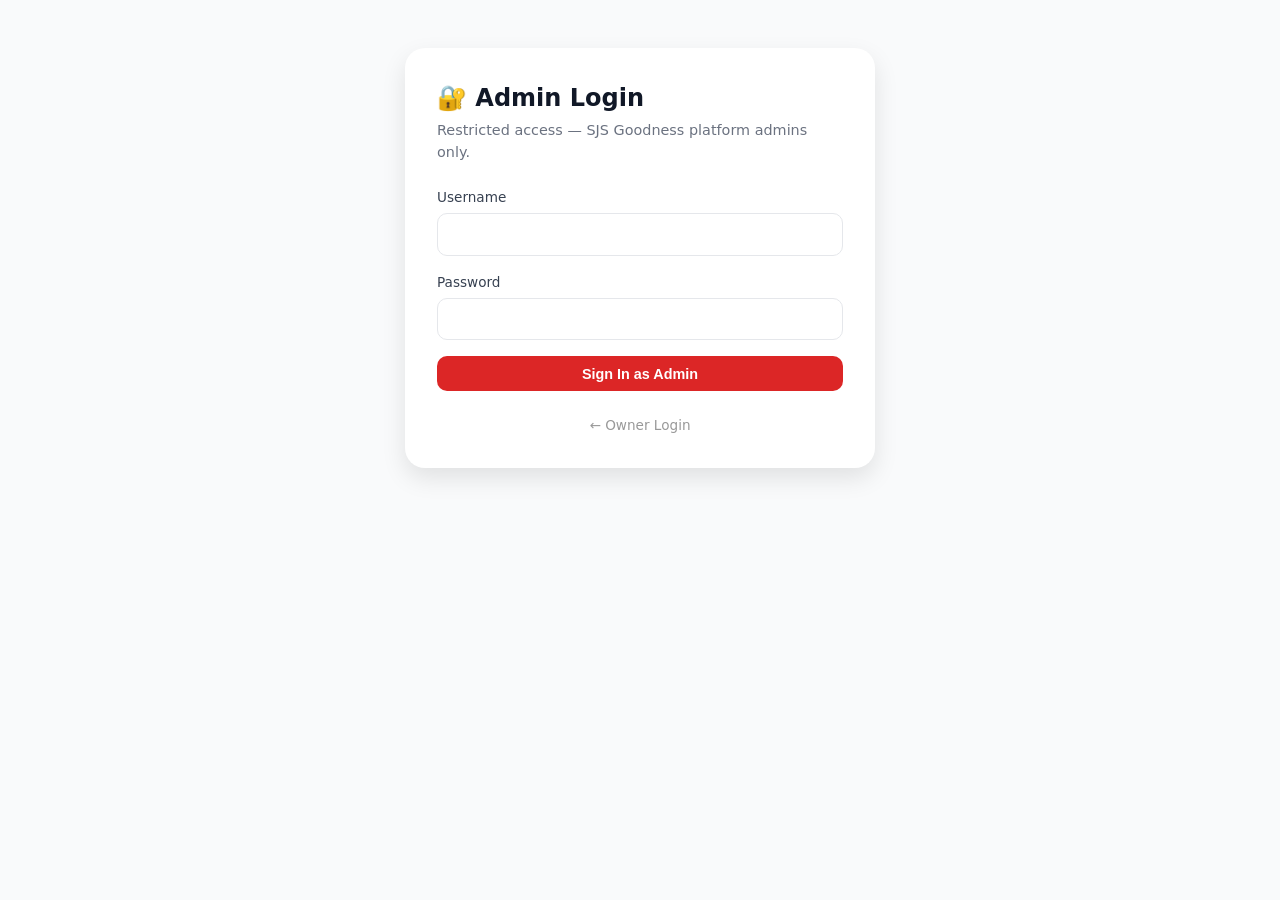
==== admin-login.html @ bc36f8d4 "Create admin-login.html" ====
<!DOCTYPE html>
<html lang="en">
<head>
<meta charset="UTF-8">
<meta name="viewport" content="width=device-width, initial-scale=1.0">
<title>Admin Login — SJS Goodness</title>
<link rel="stylesheet" href="css/style.css">
</head>
<body>
<div class="form-container">
  <h1 class="form-title">🔐 Admin Login</h1>
  <p class="form-subtitle">Restricted access — SJS Goodness platform admins only.</p>
  <div id="error" class="form-error" style="display:none;"></div>
  <form id="admin-form">
    <div class="form-group"><label>Username</label><input id="username" class="form-input" required></div>
    <div class="form-group"><label>Password</label><input type="password" id="password" class="form-input" required></div>
    <button class="btn btn-danger btn-block">Sign In as Admin</button>
  </form>
  <p class="form-footer"><a href="login.html" style="color:#999;">← Owner Login</a></p>
</div>
<script src="js/utils.js"></script>
<script src="js/db.js"></script>
<script src="js/auth.js"></script>
<script>
document.getElementById('admin-form').addEventListener('submit', e => {
  e.preventDefault();
  const u = document.getElementById('username').value.trim();
  const p = document.getElementById('password').value;
  if (Auth.adminLogin(u, p)) window.location.href = 'admin.html';
  else {
    const err = document.getElementById('error');
    err.textContent = 'Invalid admin credentials.';
    err.style.display = 'block';
  }
});
</script>
</body>
</html>
---- css/style.css ----
/* ============================================
   SJS GOODNESS — RESTYLED (Swiggy / Zepto vibe)
   ============================================ */

* { margin: 0; padding: 0; box-sizing: border-box; }

:root {
  --orange: #fc8019;      /* Swiggy orange */
  --orange-dark: #e56a0a;
  --pink: #ec4899;
  --blue: #2563eb;
  --green: #16a34a;
  --green-light: #f0fdf4;
  --red: #dc2626;
  --yellow: #facc15;
  --gray-50: #f9fafb;
  --gray-100: #f3f4f6;
  --gray-200: #e5e7eb;
  --gray-300: #d1d5db;
  --gray-500: #6b7280;
  --gray-700: #374151;
  --gray-900: #111827;
  --radius: 12px;
  --shadow-sm: 0 1px 3px rgba(0,0,0,0.06);
  --shadow-md: 0 4px 12px rgba(0,0,0,0.08);
  --shadow-lg: 0 10px 25px rgba(0,0,0,0.1);
}

body {
  font-family: system-ui, -apple-system, "Segoe UI", sans-serif;
  background: var(--gray-50);
  color: var(--gray-900);
  line-height: 1.5;
  -webkit-font-smoothing: antialiased;
}

.container { max-width: 1200px; margin: 0 auto; padding: 0 1rem; }

/* ============ HEADER ============ */
.site-header {
  background: white;
  border-bottom: 1px solid var(--gray-200);
  position: sticky; top: 0; z-index: 40;
  box-shadow: var(--shadow-sm);
}
.header-inner { display: flex; justify-content: space-between; align-items: center; padding: 0.85rem 1rem; }
.brand { display: flex; gap: 0.75rem; align-items: center; text-decoration: none; color: inherit; }
.brand-logo {
  width: 40px; height: 40px; border-radius: 10px;
  background: linear-gradient(135deg, var(--orange), #ff9d4d);
  color: white; font-weight: 700; display: flex; align-items: center; justify-content: center;
  font-size: 1.25rem;
  box-shadow: 0 2px 8px rgba(252,128,25,0.3);
}
.brand-name { font-weight: 700; font-size: 1rem; }
.brand-sub { font-size: 0.7rem; color: var(--gray-500); }
.nav { display: flex; gap: 1rem; align-items: center; }
.nav a { text-decoration: none; color: var(--gray-700); font-size: 0.9rem; font-weight: 500; }
.nav a.active { color: var(--orange); }

/* ============ BUTTONS ============ */
.btn {
  display: inline-flex; align-items: center; justify-content: center; gap: 0.4rem;
  padding: 0.6rem 1.1rem; border-radius: 10px; border: none;
  font-weight: 600; cursor: pointer; text-decoration: none;
  font-size: 0.9rem; transition: all 0.15s;
  white-space: nowrap;
}
.btn-primary { background: var(--orange); color: white; }
.btn-primary:hover { background: var(--orange-dark); transform: translateY(-1px); }
.btn-success { background: var(--green); color: white; }
.btn-success:hover { background: #15803d; }
.btn-danger { background: var(--red); color: white; }
.btn-danger:hover { background: #b91c1c; }
.btn-ghost { background: var(--gray-100); color: var(--gray-700); }
.btn-ghost:hover { background: var(--gray-200); }
.btn-sm { padding: 0.4rem 0.75rem; font-size: 0.8rem; border-radius: 8px; }
.btn-block { width: 100%; }
.btn-lg { padding: 0.85rem 1.5rem; font-size: 1rem; }

/* ============ HERO (Marketplace) ============ */
.hero {
  background: linear-gradient(135deg, #fff7ed 0%, #ffe4e6 100%);
  padding: 3rem 0 2.5rem;
  text-align: center;
}
.hero h1 { font-size: 2.25rem; margin-bottom: 0.5rem; font-weight: 800; letter-spacing: -0.02em; }
.hero p { color: var(--gray-500); margin-bottom: 1.5rem; font-size: 1rem; }
.search-bar-wrap { position: relative; max-width: 540px; margin: 0 auto; }
.search-input {
  width: 100%; padding: 1rem 1.25rem; border: 2px solid transparent;
  border-radius: 14px; font-size: 1rem; outline: none;
  background: white;
  box-shadow: var(--shadow-md);
  transition: all 0.2s;
}
.search-input:focus { border-color: var(--orange); box-shadow: 0 0 0 4px rgba(252,128,25,0.15); }

/* ============ SHOP CARDS (Marketplace) ============ */
.shops-grid {
  display: grid;
  grid-template-columns: repeat(auto-fill, minmax(280px, 1fr));
  gap: 1.25rem;
}
.shop-card {
  background: white; border-radius: 16px;
  overflow: hidden; text-decoration: none; color: inherit;
  transition: all 0.2s;
  box-shadow: var(--shadow-sm);
  border: 1px solid var(--gray-100);
}
.shop-card:hover { box-shadow: var(--shadow-lg); transform: translateY(-3px); }
.shop-card-banner {
  height: 130px;
  background: linear-gradient(135deg, #fed7aa, #fecaca);
  display: flex; align-items: center; justify-content: center;
  position: relative;
}
.shop-card-avatar {
  width: 76px; height: 76px; border-radius: 50%; background: white;
  border: 4px solid white;
  box-shadow: 0 4px 12px rgba(0,0,0,0.12);
  object-fit: cover;
  display: flex; align-items: center; justify-content: center;
  font-size: 1.75rem; font-weight: 700; color: var(--orange);
}
.shop-card-body { padding: 1.15rem; }
.shop-card-body h3 { font-size: 1.05rem; margin-bottom: 0.2rem; font-weight: 700; }
.shop-card-body .meta { font-size: 0.72rem; color: var(--gray-500); margin-bottom: 0.5rem; text-transform: uppercase; letter-spacing: 0.03em; font-weight: 600; }
.shop-card-body .desc { font-size: 0.85rem; color: var(--gray-700); margin-bottom: 0.75rem; line-height: 1.4; }
.shop-card-body .products-count { font-size: 0.8rem; color: var(--orange); font-weight: 600; }

/* ============ EMPTY STATE ============ */
.empty-state { background: white; border-radius: 12px; padding: 3rem; text-align: center; color: var(--gray-500); }

/* ============ FORMS ============ */
.form-container {
  max-width: 470px; margin: 3rem auto; padding: 2rem;
  background: white; border-radius: 20px; box-shadow: var(--shadow-lg);
}
.form-title { font-size: 1.5rem; margin-bottom: 0.25rem; font-weight: 700; }
.form-subtitle { color: var(--gray-500); margin-bottom: 1.5rem; font-size: 0.9rem; }
.form-group { margin-bottom: 1rem; }
.form-group label { display: block; font-size: 0.85rem; font-weight: 500; margin-bottom: 0.35rem; color: var(--gray-700); }
.form-input, select.form-input {
  width: 100%; padding: 0.7rem 0.9rem; border: 1.5px solid var(--gray-200);
  border-radius: 10px; font-size: 0.95rem; outline: none; transition: all 0.15s;
  background: white;
  font-family: inherit;
}
.form-input:focus { border-color: var(--orange); box-shadow: 0 0 0 3px rgba(252,128,25,0.12); }
.form-error { background: #fef2f2; color: var(--red); padding: 0.85rem; border-radius: 10px; font-size: 0.85rem; margin-bottom: 1rem; border-left: 3px solid var(--red); }
.form-info { background: #eff6ff; color: var(--blue); padding: 1rem; border-radius: 10px; font-size: 0.85rem; margin-top: 1.5rem; border-left: 3px solid var(--blue); }
.form-warning { background: #fffbeb; color: #78350f; padding: 1rem; border-radius: 10px; font-size: 0.85rem; margin-bottom: 1.25rem; border-left: 3px solid var(--yellow); }
.form-footer { text-align: center; margin-top: 1.5rem; font-size: 0.85rem; color: var(--gray-500); }
.form-footer a { color: var(--orange); text-decoration: none; font-weight: 500; }

/* ============ DASHBOARD LAYOUT ============ */
.dash-layout { display: flex; min-height: 100vh; }
.sidebar {
  width: 230px; background: white; border-right: 1px solid var(--gray-200);
  padding: 1rem; position: sticky; top: 0; height: 100vh;
  display: flex; flex-direction: column;
}
.sidebar-nav { display: flex; flex-direction: column; gap: 0.25rem; margin-top: 1.5rem; }
.sidebar-link {
  display: flex; align-items: center; gap: 0.75rem;
  padding: 0.65rem 0.75rem; border-radius: 10px;
  text-decoration: none; color: var(--gray-700); font-size: 0.9rem;
  border: none; background: none; text-align: left; cursor: pointer; width: 100%;
  font-family: inherit; font-weight: 500;
  transition: all 0.15s;
}
.sidebar-link:hover { background: var(--gray-50); color: var(--gray-900); }
.sidebar-link.active { background: #fff7ed; color: var(--orange); }
.sidebar-logout { color: var(--red); border-top: 1px solid var(--gray-200); margin-top: auto; padding-top: 0.75rem; }

.dash-main { flex: 1; min-width: 0; }
.dash-header {
  background: white; border-bottom: 1px solid var(--gray-200);
  padding: 1rem 1.5rem; display: flex; justify-content: space-between; align-items: center;
  position: sticky; top: 0; z-index: 30;
}
.dash-content { padding: 1.5rem; }

/* ============ NOTIFICATION BELL ============ */
.notif-wrap { position: relative; }
.notif-btn {
  width: 40px; height: 40px; border-radius: 50%; border: 1px solid var(--gray-200);
  background: white; cursor: pointer; display: flex; align-items: center; justify-content: center;
  position: relative;
  transition: all 0.15s;
}
.notif-btn:hover { background: var(--gray-50); }
.notif-dot {
  position: absolute; top: 6px; right: 6px;
  min-width: 18px; height: 18px; border-radius: 9px;
  background: var(--red); color: white;
  font-size: 0.65rem; font-weight: 700;
  display: flex; align-items: center; justify-content: center;
  padding: 0 5px;
  border: 2px solid white;
}
.notif-panel {
  position: absolute; top: 48px; right: 0;
  width: 340px; max-height: 420px; overflow-y: auto;
  background: white; border-radius: 14px;
  box-shadow: 0 20px 50px rgba(0,0,0,0.15);
  border: 1px solid var(--gray-200);
  z-index: 50;
}
.notif-header { padding: 1rem; border-bottom: 1px solid var(--gray-100); font-weight: 700; }
.notif-item { padding: 0.85rem 1rem; border-bottom: 1px solid var(--gray-100); cursor: pointer; }
.notif-item:hover { background: var(--gray-50); }
.notif-item.unread { background: #fff7ed; }
.notif-item-title { font-weight: 600; font-size: 0.9rem; margin-bottom: 0.2rem; }
.notif-item-msg { font-size: 0.82rem; color: var(--gray-700); margin-bottom: 0.2rem; }
.notif-item-time { font-size: 0.72rem; color: var(--gray-500); }
.notif-empty { padding: 2rem; text-align: center; color: var(--gray-500); font-size: 0.85rem; }

/* ============ METRIC CARDS ============ */
.metrics-grid { display: grid; grid-template-columns: repeat(auto-fit, minmax(200px, 1fr)); gap: 1rem; margin-bottom: 1.5rem; }
.metric {
  padding: 1.35rem; border-radius: 14px; color: white;
  box-shadow: var(--shadow-md);
}
.metric-label { font-size: 0.78rem; opacity: 0.95; font-weight: 500; text-transform: uppercase; letter-spacing: 0.03em; }
.metric-value { font-size: 1.85rem; font-weight: 800; margin-top: 0.3rem; letter-spacing: -0.02em; }
.metric-green { background: linear-gradient(135deg, #34d399, #10b981); }
.metric-blue { background: linear-gradient(135deg, #60a5fa, #3b82f6); }
.metric-purple { background: linear-gradient(135deg, #a78bfa, #8b5cf6); }
.metric-orange { background: linear-gradient(135deg, var(--orange), #fb923c); }
.metric-red { background: linear-gradient(135deg, #f87171, #dc2626); }

/* ============ STAT CARDS ============ */
.stats-grid { display: grid; grid-template-columns: repeat(auto-fit, minmax(180px, 1fr)); gap: 1rem; margin-bottom: 1.5rem; }
.stat-card { background: white; border: 1px solid var(--gray-200); padding: 1.25rem; border-radius: 12px; }
.stat-label { font-size: 0.78rem; color: var(--gray-500); text-transform: uppercase; letter-spacing: 0.03em; font-weight: 600; }
.stat-value { font-size: 1.6rem; font-weight: 800; margin-top: 0.25rem; letter-spacing: -0.02em; }

/* ============ TABLES ============ */
.table-card { background: white; border: 1px solid var(--gray-200); border-radius: 14px; overflow: hidden; }
.table-card-header { padding: 1.25rem 1.5rem; border-bottom: 1px solid var(--gray-200); display: flex; justify-content: space-between; align-items: center; }
.table-card-header h2 { font-size: 1rem; font-weight: 700; }
.data-table { width: 100%; border-collapse: collapse; font-size: 0.9rem; }
.data-table thead { background: var(--gray-50); }
.data-table th { text-align: left; padding: 0.75rem 1rem; font-size: 0.72rem; color: var(--gray-500); text-transform: uppercase; letter-spacing: 0.05em; font-weight: 700; }
.data-table td { padding: 0.9rem 1rem; border-top: 1px solid var(--gray-100); }
.data-table tr:hover td { background: var(--gray-50); }
.data-table .text-right { text-align: right; }

/* ============ BADGES ============ */
.badge { display: inline-block; padding: 0.25rem 0.65rem; border-radius: 999px; font-size: 0.72rem; font-weight: 600; text-transform: capitalize; white-space: nowrap; }
.badge-blue { background: #dbeafe; color: #1e40af; }
.badge-indigo { background: #e0e7ff; color: #3730a3; }
.badge-yellow { background: #fef3c7; color: #92400e; }
.badge-orange { background: #ffedd5; color: #9a3412; }
.badge-green { background: #d1fae5; color: #065f46; }
.badge-red { background: #fee2e2; color: #991b1b; }
.badge-gray { background: var(--gray-100); color: var(--gray-700); }

/* ============ MODAL ============ */
.modal-overlay {
  position: fixed; inset: 0; background: rgba(0,0,0,0.5);
  display: flex; align-items: center; justify-content: center;
  padding: 1rem; z-index: 100;
  animation: fadeIn 0.2s ease;
}
@keyframes fadeIn { from { opacity: 0 } to { opacity: 1 } }
.modal {
  background: white; border-radius: 18px; padding: 1.5rem;
  max-width: 520px; width: 100%; max-height: 90vh; overflow-y: auto;
  animation: popIn 0.2s ease;
}
@keyframes popIn { from { transform: scale(0.96); opacity: 0 } to { transform: scale(1); opacity: 1 } }
.modal-header { display: flex; justify-content: space-between; align-items: center; margin-bottom: 1.25rem; }
.modal-header h2 { font-size: 1.15rem; font-weight: 700; }
.modal-close { background: none; border: none; font-size: 1.75rem; color: var(--gray-500); cursor: pointer; line-height: 1; padding: 0; }
.modal-footer { display: flex; gap: 0.5rem; margin-top: 1.5rem; }
.modal-footer .btn { flex: 1; }

/* ============ ALERTS ============ */
.alert { padding: 1.25rem; border-radius: 12px; margin-top: 1.5rem; }
.alert-warning { background: #fffbeb; border: 1px solid #fde68a; color: #78350f; }
.alert-danger { background: #fef2f2; border: 1px solid #fecaca; color: #7f1d1d; }
.alert-info { background: #eff6ff; border: 1px solid #bfdbfe; color: #1e40af; }
.alert h3 { font-size: 0.95rem; margin-bottom: 0.5rem; }
.alert ul { list-style: none; font-size: 0.85rem; }
.alert li { padding: 0.15rem 0; }

/* ============ UTILITY ============ */
.text-muted { color: var(--gray-500); }
.text-sm { font-size: 0.85rem; }
.text-xs { font-size: 0.75rem; }
.text-right { text-align: right; }
.mt-1 { margin-top: 0.25rem; } .mt-2 { margin-top: 0.5rem; } .mt-3 { margin-top: 0.75rem; }
.mt-4 { margin-top: 1rem; } .mt-6 { margin-top: 1.5rem; } .mb-2 { margin-bottom: 0.5rem; }
.mb-4 { margin-bottom: 1rem; } .flex-between { display: flex; justify-content: space-between; align-items: center; }
.gap-2 { gap: 0.5rem; }

/* ============ PRODUCT CARDS (Customer) ============ */
.products-grid { display: grid; grid-template-columns: repeat(auto-fill, minmax(180px, 1fr)); gap: 1rem; }
.product-card {
  background: white; border-radius: 14px; overflow: hidden;
  border: 1px solid var(--gray-100);
  transition: all 0.15s;
  display: flex; flex-direction: column;
}
.product-card:hover { box-shadow: var(--shadow-md); transform: translateY(-2px); }
.product-img {
  width: 100%; height: 140px; object-fit: cover; background: var(--gray-100);
  display: block;
}
.product-img-fallback {
  width: 100%; height: 140px;
  background: linear-gradient(135deg, #fef3c7, #fde68a);
  display: flex; align-items: center; justify-content: center;
  font-size: 2.5rem;
}
.product-body { padding: 0.85rem; flex: 1; display: flex; flex-direction: column; }
.product-name { font-size: 0.9rem; font-weight: 600; margin-bottom: 0.25rem; line-height: 1.3; }
.product-meta { font-size: 0.72rem; color: var(--gray-500); margin-bottom: 0.5rem; text-transform: uppercase; letter-spacing: 0.03em; font-weight: 600; }
.product-footer { display: flex; justify-content: space-between; align-items: center; margin-top: auto; }
.product-price { font-weight: 800; font-size: 1rem; }
.add-btn {
  background: white; border: 1.5px solid var(--green); color: var(--green);
  padding: 0.4rem 0.9rem; border-radius: 8px; font-weight: 700; font-size: 0.8rem;
  cursor: pointer; transition: all 0.15s;
}
.add-btn:hover { background: var(--green); color: white; }

/* ============ CART ============ */
.cart-box { background: white; border: 1px solid var(--gray-200); border-radius: 14px; padding: 1.25rem; position: sticky; top: 5rem; box-shadow: var(--shadow-sm); }
.cart-title { font-weight: 700; font-size: 1rem; margin-bottom: 0.75rem; }
.cart-item { display: flex; justify-content: space-between; padding: 0.6rem 0; font-size: 0.88rem; border-bottom: 1px solid var(--gray-100); }
.cart-item:last-child { border-bottom: none; }
.qty-controls { display: flex; gap: 0.35rem; align-items: center; }
.qty-btn {
  width: 26px; height: 26px; border-radius: 6px;
  background: var(--gray-100); border: none; cursor: pointer; font-weight: 700;
  display: flex; align-items: center; justify-content: center;
}
.qty-btn:hover { background: var(--gray-200); }
.cart-total { display: flex; justify-content: space-between; font-weight: 800; padding-top: 0.75rem; border-top: 2px solid var(--gray-200); margin-top: 0.75rem; font-size: 1.05rem; }

/* ============ SHOP DETAIL (Swiggy-style) ============ */
.shop-hero {
  background: linear-gradient(135deg, #fed7aa 0%, #fecaca 100%);
  padding: 2.5rem 0;
}
.shop-hero-inner { display: flex; gap: 1.5rem; align-items: center; }
.shop-hero-logo {
  width: 110px; height: 110px; border-radius: 20px;
  background: white; object-fit: cover;
  border: 5px solid white;
  box-shadow: 0 8px 24px rgba(0,0,0,0.15);
  display: flex; align-items: center; justify-content: center;
  font-size: 3rem; font-weight: 800; color: var(--orange);
  flex-shrink: 0;
}
.shop-hero-info h1 { font-size: 1.75rem; margin-bottom: 0.35rem; font-weight: 800; letter-spacing: -0.02em; }
.shop-hero-info .meta { font-size: 0.9rem; color: var(--gray-700); margin-bottom: 0.35rem; }
.shop-hero-badge { display: inline-block; background: white; padding: 0.3rem 0.75rem; border-radius: 999px; font-size: 0.75rem; font-weight: 700; margin-top: 0.5rem; }

.shop-detail { display: grid; grid-template-columns: 1fr 340px; gap: 1.5rem; }
@media (max-width: 900px) { .shop-detail { grid-template-columns: 1fr; } .shop-hero-logo { width: 80px; height: 80px; font-size: 2rem; } .shop-hero-info h1 { font-size: 1.35rem; } }

/* ============ ADMIN ============ */
.admin-badge { background: linear-gradient(135deg, var(--red), #b91c1c); color: white; padding: 0.25rem 0.75rem; border-radius: 999px; font-size: 0.72rem; font-weight: 700; text-transform: uppercase; letter-spacing: 0.05em; }
.shop-row-id { font-family: ui-monospace, "SF Mono", monospace; font-size: 0.72rem; color: var(--gray-500); background: var(--gray-100); padding: 0.15rem 0.4rem; border-radius: 4px; }

/* Floating admin quick delete */
.admin-quick-delete {
  position: fixed; bottom: 24px; right: 24px; z-index: 90;
  background: linear-gradient(135deg, var(--red), #b91c1c);
  color: white; border: none;
  padding: 0.85rem 1.25rem; border-radius: 999px;
  font-weight: 700; font-size: 0.85rem;
  box-shadow: 0 10px 30px rgba(220,38,38,0.4);
  cursor: pointer;
  display: flex; align-items: center; gap: 0.5rem;
  transition: all 0.15s;
}
.admin-quick-delete:hover { transform: translateY(-2px); box-shadow: 0 15px 40px rgba(220,38,38,0.5); }

/* ============ RESPONSIVE ============ */
@media (max-width: 768px) {
  .hero h1 { font-size: 1.5rem; }
  .hero { padding: 2rem 0 1.5rem; }
  .sidebar { display: none; }
  .metric-value { font-size: 1.5rem; }
  .data-table { font-size: 0.8rem; }
  .data-table th, .data-table td { padding: 0.5rem 0.6rem; }
  .dash-content { padding: 1rem; }
  .form-container { margin: 1.5rem auto; padding: 1.5rem; }
  .notif-panel { width: calc(100vw - 2rem); right: -1rem; }
}

/* ============ MISC ============ */
.unit-chip { display: inline-block; padding: 0.2rem 0.55rem; background: #fef3c7; color: #92400e; border-radius: 6px; font-size: 0.72rem; font-weight: 700; text-transform: lowercase; }
.category-hint { font-size: 0.72rem; color: var(--orange); margin-top: 0.25rem; font-weight: 500; }
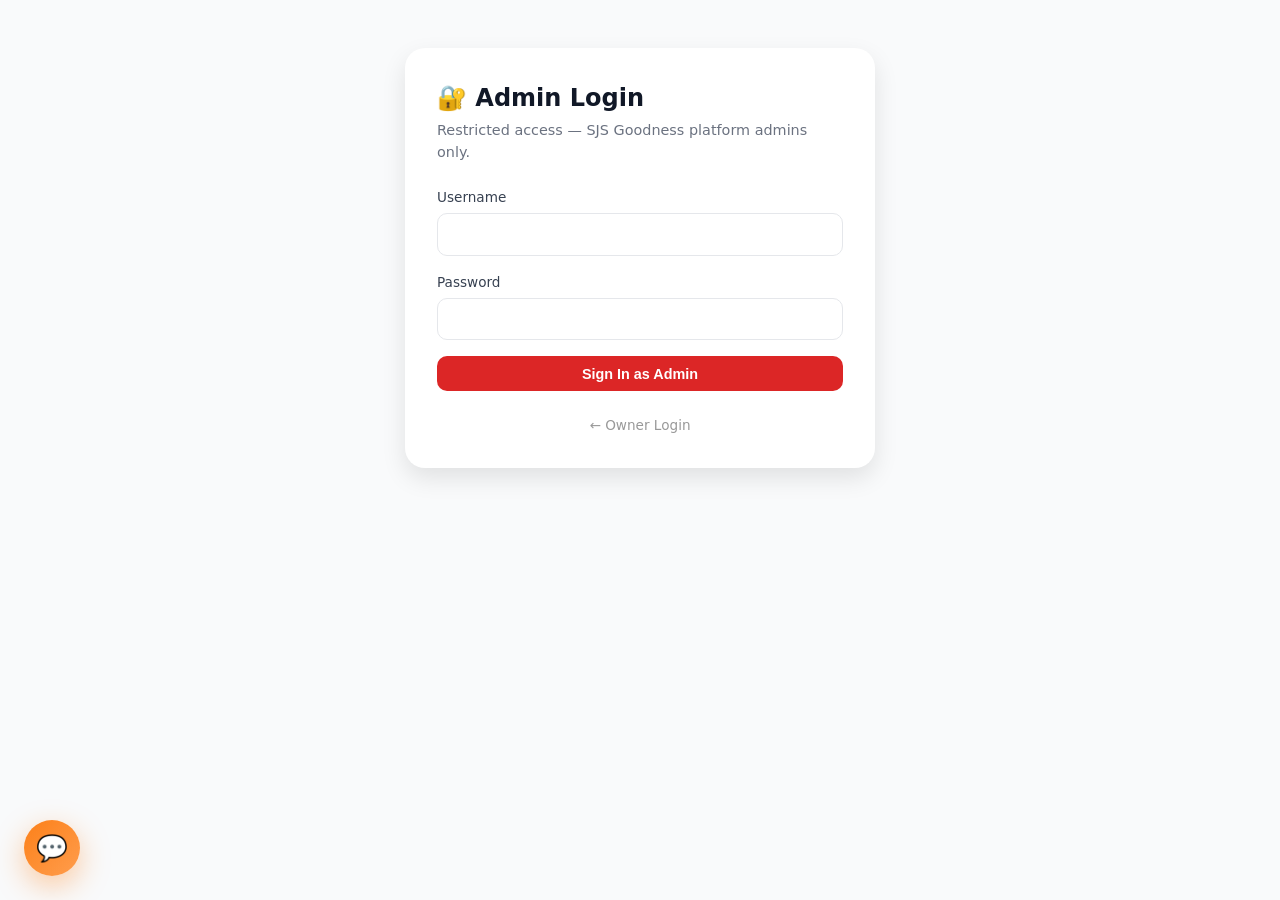
==== commit 1476b240: "Update admin-login.html" ====
--- a/admin-login.html
+++ b/admin-login.html
@@ -1,6 +1,7 @@
 <!DOCTYPE html>
 <html lang="en">
 <head>
+<link rel="icon" href="favicon.svg" type="image/svg+xml">
 <meta charset="UTF-8">
 <meta name="viewport" content="width=device-width, initial-scale=1.0">
 <title>Admin Login — SJS Goodness</title>
@@ -21,6 +22,8 @@
 <script src="js/utils.js"></script>
 <script src="js/db.js"></script>
 <script src="js/auth.js"></script>
+<script src="js/ai-bot.js"></script>
+<script src="js/hamburger.js"></script>
 <script>
 document.getElementById('admin-form').addEventListener('submit', e => {
   e.preventDefault();
--- a/css/style.css
+++ b/css/style.css
@@ -399,3 +399,164 @@
 /* ============ MISC ============ */
 .unit-chip { display: inline-block; padding: 0.2rem 0.55rem; background: #fef3c7; color: #92400e; border-radius: 6px; font-size: 0.72rem; font-weight: 700; text-transform: lowercase; }
 .category-hint { font-size: 0.72rem; color: var(--orange); margin-top: 0.25rem; font-weight: 500; }
+/* ============================================
+   DARK MODE
+   ============================================ */
+[data-theme="dark"] {
+  --gray-50: #0f172a;
+  --gray-100: #1e293b;
+  --gray-200: #334155;
+  --gray-300: #475569;
+  --gray-500: #94a3b8;
+  --gray-700: #cbd5e1;
+  --gray-900: #f1f5f9;
+  --orange: #fb923c;
+}
+[data-theme="dark"] body { background: #0f172a; color: #f1f5f9; }
+[data-theme="dark"] .site-header,
+[data-theme="dark"] .sidebar,
+[data-theme="dark"] .dash-header,
+[data-theme="dark"] .table-card,
+[data-theme="dark"] .stat-card,
+[data-theme="dark"] .modal,
+[data-theme="dark"] .form-container,
+[data-theme="dark"] .shop-card,
+[data-theme="dark"] .product-card,
+[data-theme="dark"] .cart-box {
+  background: #1e293b !important;
+  border-color: #334155 !important;
+  color: #f1f5f9;
+}
+[data-theme="dark"] .hero {
+  background: linear-gradient(135deg, #1e293b 0%, #334155 100%) !important;
+}
+[data-theme="dark"] .hero h1, [data-theme="dark"] .hero p { color: #f1f5f9; }
+[data-theme="dark"] .data-table thead { background: #0f172a; }
+[data-theme="dark"] .data-table tr:hover td { background: #1e293b; }
+[data-theme="dark"] .form-input,
+[data-theme="dark"] select.form-input {
+  background: #0f172a;
+  color: #f1f5f9;
+  border-color: #334155;
+}
+[data-theme="dark"] .btn-ghost { background: #334155; color: #f1f5f9; }
+[data-theme="dark"] .notif-panel { background: #1e293b; border-color: #334155; }
+[data-theme="dark"] .notif-item.unread { background: #334155; }
+[data-theme="dark"] .shop-card-banner,
+[data-theme="dark"] .shop-hero { background: linear-gradient(135deg, #334155, #475569); }
+[data-theme="dark"] .product-img-fallback { background: linear-gradient(135deg, #334155, #475569); }
+
+/* THEME TOGGLE BUTTON */
+.theme-toggle {
+  width: 40px; height: 40px; border-radius: 50%;
+  border: 1px solid var(--gray-200); background: white;
+  cursor: pointer; display: flex; align-items: center; justify-content: center;
+  font-size: 1.1rem;
+  transition: all 0.15s;
+}
+.theme-toggle:hover { background: var(--gray-100); }
+[data-theme="dark"] .theme-toggle { background: #1e293b; border-color: #334155; }
+
+/* ============================================
+   HAMBURGER MENU (Mobile)
+   ============================================ */
+.hamburger {
+  display: none;
+  width: 40px; height: 40px; border-radius: 10px;
+  border: 1px solid var(--gray-200); background: white;
+  cursor: pointer; font-size: 1.25rem;
+  align-items: center; justify-content: center;
+}
+@media (max-width: 768px) {
+  .hamburger { display: flex; }
+  .sidebar {
+    position: fixed !important;
+    top: 0; left: -100%;
+    width: 260px; height: 100vh;
+    z-index: 200;
+    transition: left 0.25s;
+    box-shadow: 4px 0 20px rgba(0,0,0,0.15);
+  }
+  .sidebar.open { left: 0; }
+  .sidebar-overlay {
+    display: none;
+    position: fixed; inset: 0;
+    background: rgba(0,0,0,0.5);
+    z-index: 150;
+  }
+  .sidebar-overlay.open { display: block; }
+  .header-inner { padding: 0.65rem 1rem; }
+  .brand-sub { display: none; }
+}
+
+/* ============================================
+   MOBILE SEARCH (Sticky)
+   ============================================ */
+.mobile-search-bar {
+  display: none;
+  padding: 0.75rem 1rem;
+  background: white;
+  border-bottom: 1px solid var(--gray-200);
+  position: sticky; top: 57px; z-index: 35;
+}
+[data-theme="dark"] .mobile-search-bar { background: #1e293b; border-color: #334155; }
+.mobile-search-bar input {
+  width: 100%; padding: 0.7rem 1rem; border-radius: 10px;
+  border: 1.5px solid var(--gray-200); background: var(--gray-50);
+  font-size: 0.9rem; outline: none;
+}
+@media (max-width: 768px) {
+  .mobile-search-bar { display: block; }
+  .hero .search-bar-wrap { display: none; }
+}
+
+/* ============================================
+   AI BOT
+   ============================================ */
+.ai-bot-btn {
+  position: fixed; bottom: 24px; left: 24px; z-index: 90;
+  width: 56px; height: 56px; border-radius: 50%;
+  background: linear-gradient(135deg, var(--orange), #ff9d4d);
+  color: white; border: none; cursor: pointer;
+  font-size: 1.6rem;
+  box-shadow: 0 10px 30px rgba(252,128,25,0.4);
+  transition: transform 0.15s;
+  display: flex; align-items: center; justify-content: center;
+}
+.ai-bot-btn:hover { transform: scale(1.1); }
+
+.ai-bot-panel {
+  position: fixed; bottom: 90px; left: 24px; z-index: 95;
+  width: 340px; max-width: calc(100vw - 48px);
+  height: 480px; max-height: 70vh;
+  background: white; border-radius: 16px;
+  box-shadow: 0 20px 60px rgba(0,0,0,0.25);
+  display: flex; flex-direction: column;
+  overflow: hidden;
+}
+[data-theme="dark"] .ai-bot-panel { background: #1e293b; color: #f1f5f9; }
+.ai-bot-header {
+  padding: 1rem; background: linear-gradient(135deg, var(--orange), #ff9d4d);
+  color: white; font-weight: 700;
+  display: flex; justify-content: space-between; align-items: center;
+}
+.ai-bot-close { background: none; border: none; color: white; font-size: 1.4rem; cursor: pointer; }
+.ai-bot-messages { flex: 1; overflow-y: auto; padding: 1rem; display: flex; flex-direction: column; gap: 0.6rem; }
+.ai-msg { padding: 0.7rem 1rem; border-radius: 12px; font-size: 0.88rem; max-width: 85%; line-height: 1.4; }
+.ai-msg.user { align-self: flex-end; background: var(--orange); color: white; border-bottom-right-radius: 4px; }
+.ai-msg.bot { align-self: flex-start; background: var(--gray-100); color: var(--gray-900); border-bottom-left-radius: 4px; }
+[data-theme="dark"] .ai-msg.bot { background: #334155; color: #f1f5f9; }
+.ai-bot-input { display: flex; border-top: 1px solid var(--gray-200); }
+[data-theme="dark"] .ai-bot-input { border-color: #334155; }
+.ai-bot-input input {
+  flex: 1; border: none; padding: 0.85rem 1rem; font-size: 0.9rem;
+  background: transparent; color: inherit; outline: none;
+}
+.ai-bot-input button {
+  border: none; background: var(--orange); color: white;
+  padding: 0 1.25rem; cursor: pointer; font-weight: 700;
+}
+@media (max-width: 480px) {
+  .ai-bot-panel { width: calc(100vw - 32px); left: 16px; }
+  .ai-bot-btn { left: 16px; bottom: 16px; }
+}
